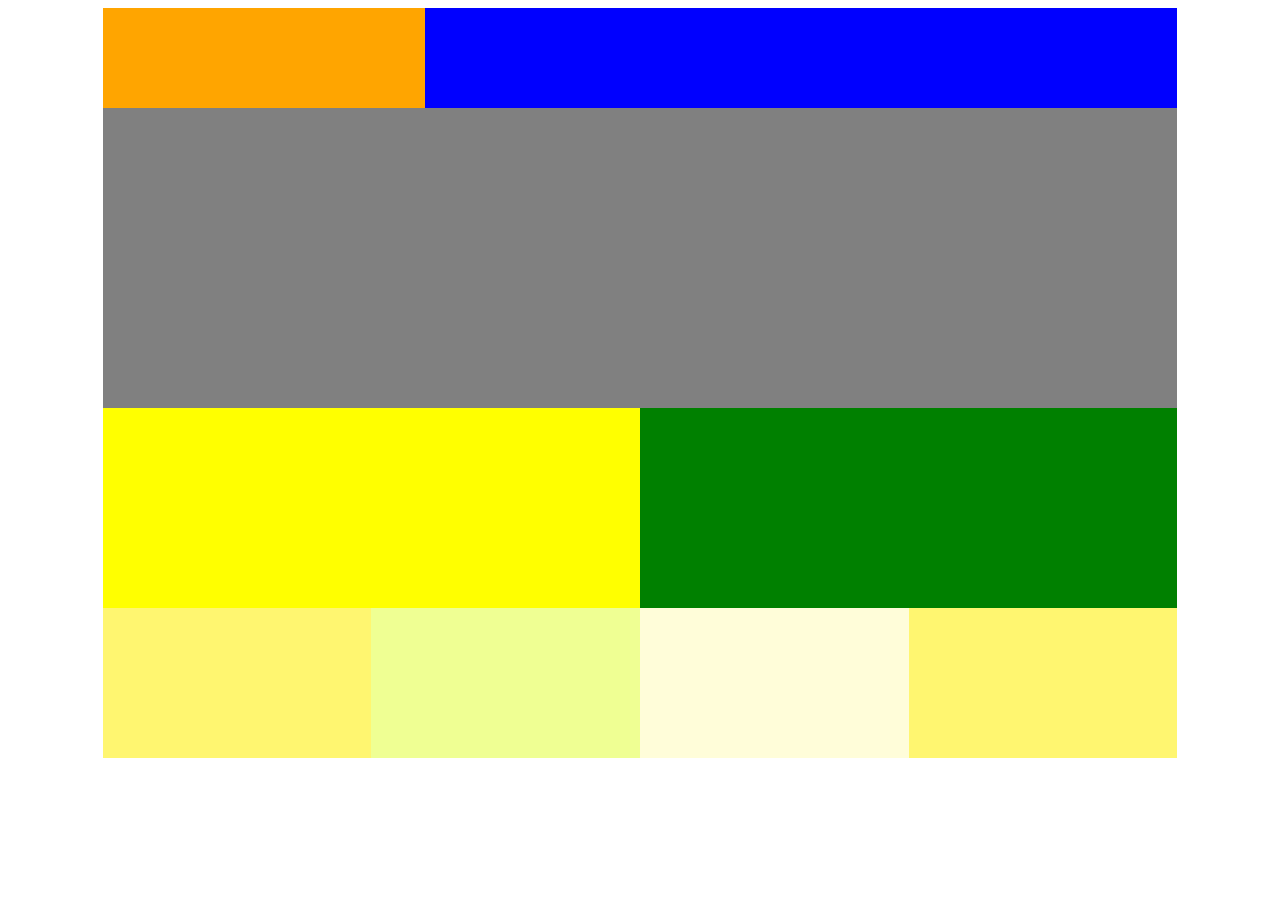
==== Prueba.html @ 954e88a4 "segunda etapa contenido" ====
<!DOCTYPE html>
<html lang="en">
<head>
    <meta charset="UTF-8">
    <meta name="viewport" content="width=device-width, initial-scale=1.0">
    <meta http-equiv="X-UA-Compatible" content="ie=edge">
    <title>Document</title>
    <style>

       
        body{

            font-size: 20px;
        }
        .encabezado{
            margin: 0 auto; /*para poner el elemento en el centro*/
            width: 85%;
            display: flex;
            flex-flow: row wrap;
        }
        .title{
            width: 30%;
            height: 100px;
            background: orange;
            
        }

        .nav{
            width: 70%;
            height: 100px;
            background: blue;
            
        }
        .contenedor{
            margin: 0 auto; /*para poner el elemento en el centro*/
            width: 85%;
            background-color: blue;
            display: flex;
            flex-flow: row wrap;
        }
        #principal{
            width: 100%;
            height: 300px;
            background: gray;
        }
        #sec-1{
            width: 50%;
            height: 200px;
            background: yellow;
        }
        #sec-2{
            width: 50%;
            height: 200px;
            background: green;
        }
        .footer{
            margin: 0 auto; /*para poner el elemento en el centro*/
            width: 85%;
            display: flex;
            flex-flow: row wrap;
        }
        .foot1{
            width: 25%;
            height: 150px;
            background-color: rgba(255, 245, 100, 0.925);
        }
        .foot2{
            width: 25%;
            height: 150px;
            background-color: rgba(232, 255, 100, 0.699);
        }
        .foot3{
            width: 25%;
            height: 150px;
            background-color: rgba(255, 245, 100, 0.247);
        }
        .foot4{
            width: 25%;
            height: 150px;
            background-color: rgba(255, 245, 100, 0.925);
        }
         /*ajustes generales
        .contenedor div {
            min-width: 50px;
        }

        ajustes encabezado
        .header{
            color: #ddd;
            background-color: #FF0000;
            width: 100%;
        }
        .title{
            text-align: center;
            color: #ddd;
            background-color: rgb(0, 162, 255);
            width: 30%;
        }
        .nav{
            text-align: center;
            color: #ddd;
            background-color: rgba(145, 255, 0, 0.651);
            width: 70%;
        }
        /*ajustes contenido
        .principal{
            text-align: center;
            color: #ddd;
            background-color: rgba(255, 0, 179, 0.301);
            width: 100%;
            min-height: 400px;
        }
        .secundarias{
            width: 100%;
        }
        
        .sec-1{
            text-align: center;
            color: #ddd;
            background-color: rgba(255, 0, 179, 0.301);
            width: 50%;
            min-height: 400px;
        }
        /*ajustes pie de pagina
        .footer{
            width: 100%;
        }
        .bloque-1{
            text-align: center;
            color: #ddd;
            background-color: rgba(255, 136, 0, 0.301);
            width: 25%;
        }
        .bloque-2{
            text-align: center;
            color: #ddd;
            background-color: rgba(111, 0, 255, 0.301);
            width: 25%;
        }
        .bloque-3{
            text-align: center;
            color: #ddd;
            background-color: rgba(255, 0, 0, 0.301);
            width: 25%;
        }
        .bloque-4{
            text-align: center;
            color: #ddd;
            background-color: rgba(0, 255, 191, 0.301);
            width: 25%;
        }*/
    </style>
</head>
<body>
    <div class="encabezado">
        <div class="title"></div>
        <div class="nav"></div>
    </div>
    <div class="contenedor">
        <div id="principal"></div>
        <div id="sec-1"></div>
        <div id="sec-2"></div>
    </div>
    <div class="footer">
        <div class="foot1"></div>
        <div class="foot2"></div>
        <div class="foot3"></div>
        <div class="foot4"></div>
    </div>
</body>
</html>
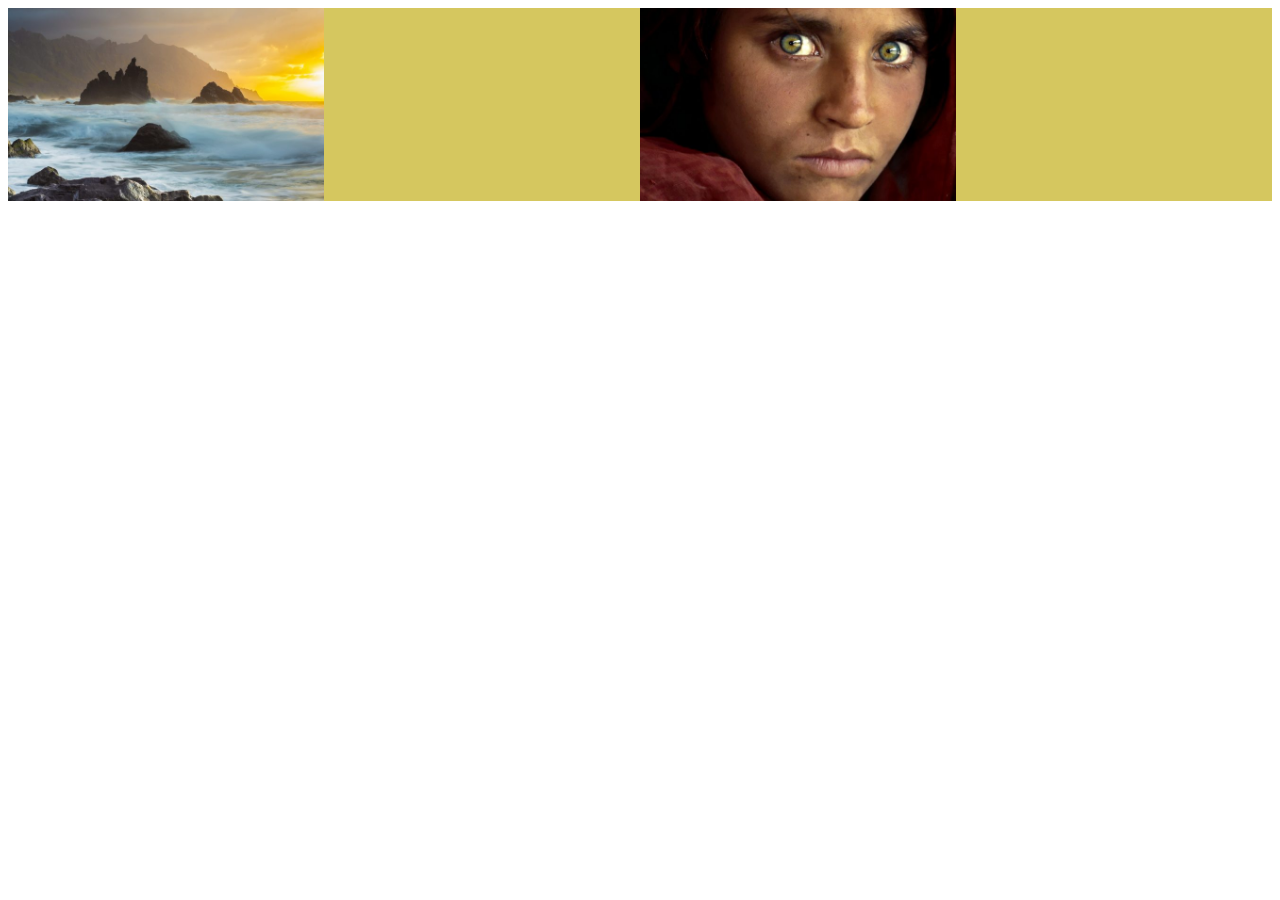
==== commit ff118741: "Fase de estructura completada" ====
--- a/Prueba.html
+++ b/Prueba.html
@@ -8,12 +8,12 @@
     <style>
 
        
-        body{
+        /*body{
 
             font-size: 20px;
         }
         .encabezado{
-            margin: 0 auto; /*para poner el elemento en el centro*/
+            margin: 0 auto; /*para poner el elemento en el centro
             width: 85%;
             display: flex;
             flex-flow: row wrap;
@@ -32,7 +32,7 @@
             
         }
         .contenedor{
-            margin: 0 auto; /*para poner el elemento en el centro*/
+            margin: 0 auto; /*para poner el elemento en el centro
             width: 85%;
             background-color: blue;
             display: flex;
@@ -54,7 +54,7 @@
             background: green;
         }
         .footer{
-            margin: 0 auto; /*para poner el elemento en el centro*/
+            margin: 0 auto; /*para poner el elemento en el centro
             width: 85%;
             display: flex;
             flex-flow: row wrap;
@@ -149,23 +149,58 @@
             background-color: rgba(0, 255, 191, 0.301);
             width: 25%;
         }*/
+        #content{
+            margin: 1%;
+	        text-align: center;
+            width: 900px;
+        }
+
+        #secundario{
+            width: 100%;
+            background-color:  #d5c75f ;
+            display: flex;
+            flex-flow: row wrap;
+            
+        }
+            #paisaje, #retrato{
+                width: 50%;
+            } 
+            /*#paisaje img, #retrato img{
+                display: block;
+            }
+            article{
+                text-align: center;
+                color: black
+            }*/
+            img {
+
+    width: 50%;
+    display: block;
+}
     </style>
 </head>
 <body>
-    <div class="encabezado">
+
+    <!--div class="encabezado">
         <div class="title"></div>
         <div class="nav"></div>
+    </div-->
+    <div id="contenedor">
+        <section id="secundario">
+            <article id="paisaje">
+                <img src="images/paisaje.jpg" alt="Paisaje">
+            </article>
+            <article id="retrato">
+                <img src="images/retrato.jpg" alt="Retrato">
+            </article>
+        </section>
     </div>
-    <div class="contenedor">
-        <div id="principal"></div>
-        <div id="sec-1"></div>
-        <div id="sec-2"></div>
-    </div>
-    <div class="footer">
+    <!--div class="footer">
         <div class="foot1"></div>
         <div class="foot2"></div>
         <div class="foot3"></div>
         <div class="foot4"></div>
-    </div>
+        
+    </div-->
 </body>
 </html>